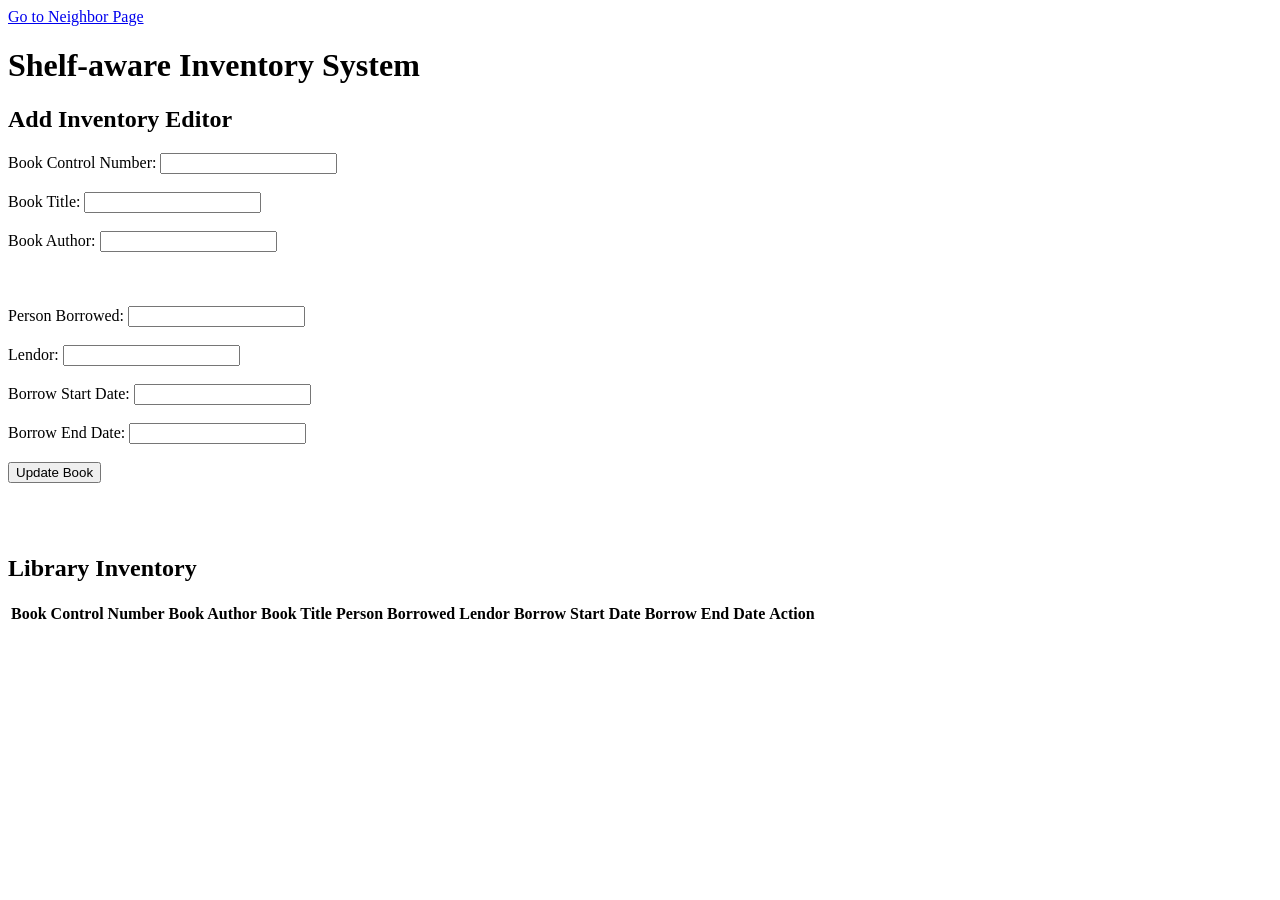
==== index.html @ 0fd96706 "Remove embedded CSS styles Removed CSS styles from the index.html file." ====
<!DOCTYPE html>


<html>
  <head>
    

    <title>Shelf-aware</title>

  </head>
  
  <body>
  <a href="neighbor.html">Go to Neighbor Page</a>
    <h1 class="title">Shelf-aware Inventory System</h1>
    <h2 id="">Add Inventory Editor</h2>
    <form>
      <p>
        Book Control Number: <input type = "text", id = "bookControlNumber", required><br><br>
        Book Title: <input type = "text", id = "bookTitle", required><br><br>
        Book Author: <input type = "text", id = "bookAuthor", required><br><br><br><br>

        Person Borrowed: <input type = "text", id = "personBorrowed", required><br><br>
        Lendor: <input type = "text", id = "lendor", required><br><br>
        Borrow Start Date: <input type = "text", id = "borrowStartDate", required><br><br>
        Borrow End Date: <input type = "text", id = "borrowEndDate", required><br><br>
      
        <input type = "button" value = "Update Book" onclick = "OnAdd()">
      </p>
    </form><br><br>

    <h2 id="">Library Inventory</h2>
    <table id = "BookstoreTable">
      <tr>
        <th>Book Control Number</th>
        <th>Book Author</th>
        <th>Book Title</th>
        <th>Person Borrowed</th>
        <th>Lendor</th>
        <th>Borrow Start Date</th>
        <th>Borrow End Date</th>
        <th>Action</th>
      </tr>
    </table>
      <script>
          
          // A constant for the Bookshelf key database
          
          const BOOKSHELF_KEY = "BOOKSHELF_KEY"


          // A global editable inventory array for content
          let Bookshelf = JSON.parse(localStorage.getItem(BOOKSHELF_KEY)) ?? []

          // A shortcut for creating a new innerHTML
          function modify(id, innerHTML) {
            document.getElementById(id).innerHTML = innerHTML
          }

          // A shortcut for getting the html element
          function retrieve(id) {
            return document.getElementById(id)
          }

          // A shortcut for getting the html element's text input
          function getinner(id) {
            return retrieve(id).value
          }

          function save() {
            localStorage.setItem(BOOKSHELF_KEY, JSON.stringify(Bookshelf))
          }

          // A global variable for the library inventory table
          const LibraryInventory = retrieve("BookstoreTable")

          // A global variable for the titles
          const LibraryTitles = LibraryInventory.innerHTML
          
      
          // A global variable for the book inventory editor
          // const BookControlNumberSelection = retrieve("bookControlNumberSelect")

          // A shortcut for JSON stringify function
          function toSavingFormat(a) {
              return JSON.stringify(a)
          }

            function updateTableContent() {
            LibraryInventory.innerHTML = LibraryTitles

            for (let i = 0; i < Bookshelf.length; i++) {
              const v = Bookshelf[i]
              // console.log(v)
              LibraryInventory.innerHTML += createField(v)
            }

            // console.log(LibraryInventory.innerHTML)
          }

          function onEdit(w) {
              

              console.log(w)
              let info = false
              
              for (let i = 0; i < Bookshelf.length; i++) {
                  const v = Bookshelf[i].bookControlNumber 
                    //console.log(v, w)
                  if (v === w) {
                      info = Bookshelf[i]
                      break
                  } 
              }

            if (!info) return;

            for (const [k, v] of Object.entries(info)) {
                retrieve(k).value = v ?? ""
            }
              
            
          }


            function onDelete(w) {
              
    
              for (let i = 0; i < Bookshelf.length; i++) {
                  const v = Bookshelf[i].bookControlNumber 
                    //console.log(v, w)
                  if (v === w) {
                    console.log("SUCCESS")
                      Bookshelf.splice(i,1)
                      break
                  } 
              }

              
              console.log(Bookshelf)
          

              updateTableContent()
              save()
            
          }

          // Creates a field innerHTML for the inventory table
          function createField(info) {
              return `
                  <tr>
                    <td>${info.bookControlNumber}</td>
                    <td>${info.bookTitle}</td>
                    <td>${info.bookAuthor}</td>
                    <td>${info.personBorrowed}</td>
                    <td>${info.lendor}</td>
                    <td>${info.borrowStartDate}</td>
                    <td>${info.borrowEndDate}</td>
                    <td>
                      <input type="button" onclick="onEdit('${info.bookControlNumber}')" value="Edit">
                      <input type="button" onclick="onDelete('${info.bookControlNumber}')" value="Delete">
                    </td>
                  </tr>
              `;
          }


          // Creates a field innerHTML for the BookControlNumberSelection
          function createSelectionField(name) {
              return `
                  <option value=${name}>${name}</option>
              `
          }

        

          /*function updateBookControlNumberEdit() {

            BookControlNumberSelection.innerHTML = ""

              for (let i = 0; i < Bookshelf.length; i++) {
              const v = Bookshelf[i].bookControlNumber
              BookControlNumberSelection.innerHTML += createSelectionField(v)
              }
          }*/


        

          function OnAdd() {
              
              
              const w = getinner("bookControlNumber")
              let index = false
              
              for (let i = 0; i < Bookshelf.length; i++) {
                  const v = Bookshelf[i].bookControlNumber 
                    // console.log(v, w)
                  if (v === w) {
                      index = i
                      break
                  } 
              }
              
              let updatecontent = {
                    bookControlNumber: w,
                    bookTitle: getinner("bookTitle"),
                    bookAuthor: getinner("bookAuthor"),
                    personBorrowed: getinner("personBorrowed") || "Not Borrowed",
                    lendor: getinner("lendor") || "No Lendor",
                    borrowStartDate: getinner("borrowStartDate") || "No Date Yet",
                    borrowEndDate: getinner("borrowEndDate") || "No Date Yet"
                  }
              
              if (index === false) {
                  Bookshelf.push(updatecontent)
              } else {
                  Bookshelf[index] = updatecontent
              }
              updateTableContent()
              save()
          }

          updateTableContent()
      </script>
  </body>
</html>
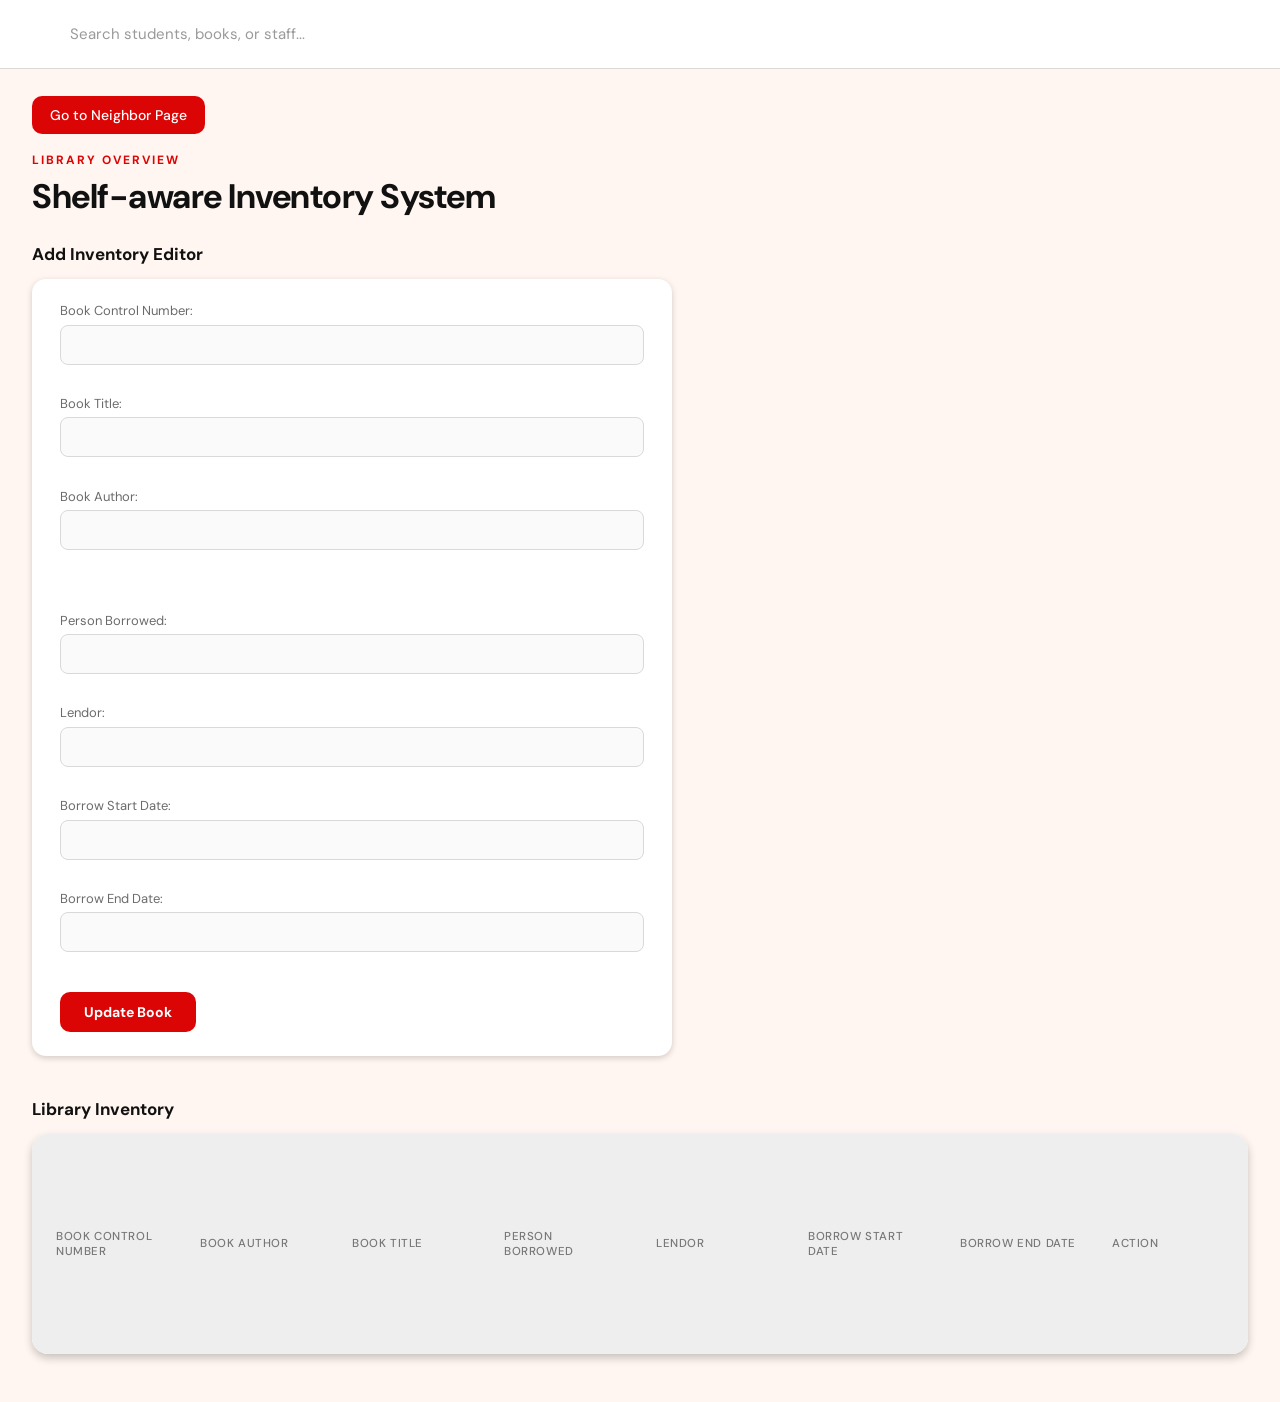
==== commit be555be7: "Update index.html" ====
--- a/index.html
+++ b/index.html
@@ -4,7 +4,7 @@
 <html>
   <head>
     
-
+<link rel="stylesheet" href="design.css" />
     <title>Shelf-aware</title>
 
   </head>
--- a/design.css
+++ b/design.css
@@ -0,0 +1,196 @@
+
+@import url('https://fonts.googleapis.com/css2?family=DM+Sans:wght@400;500;700&display=swap');
+
+  :root {
+    --red: #dc0505;
+    --red-dark: #b50404;
+    --bg: #fff6f1;
+    --card: #ffffff;
+    --text: #111111;
+    --muted: #6b6b6b;
+    --line: #d9d9d9;
+    --topbar-h: 68px;
+  }
+
+  * { box-sizing: border-box; }
+
+  html, body { margin: 0; }
+
+  body {
+    font-family: 'DM Sans', Arial, sans-serif;
+    background: var(--bg);
+    color: var(--text);
+    padding: calc(var(--topbar-h) + 28px) 32px 48px 32px;
+    min-height: 100vh;
+  }
+
+  /* ---------- Top search bar (full width) ---------- */
+  body::after {
+    content: "Search students, books, or staff...";
+    position: fixed;
+    top: 0; left: 0; right: 0;
+    height: var(--topbar-h);
+    background: var(--card);
+    border-bottom: 1px solid var(--line);
+    color: #9a9a9a;
+    font-size: 15px;
+    line-height: var(--topbar-h);
+    padding-left: 70px;
+    z-index: 5;
+  }
+
+  /* ---------- Nav link ---------- */
+  a {
+    display: inline-block;
+    margin-bottom: 18px;
+    padding: 10px 18px;
+    background: var(--red);
+    color: #fff;
+    font-size: 14px;
+    font-weight: 500;
+    text-decoration: none;
+    border-radius: 10px;
+    transition: background .15s;
+  }
+  a:hover { background: var(--red-dark); }
+
+  /* ---------- Page heading ---------- */
+  h1.title {
+    margin: 0 0 24px;
+    font-size: 34px;
+    font-weight: 700;
+    letter-spacing: -0.5px;
+  }
+  h1.title::before {
+    content: "LIBRARY OVERVIEW";
+    display: block;
+    color: var(--red);
+    font-size: 12px;
+    font-weight: 700;
+    letter-spacing: 2px;
+    margin-bottom: 6px;
+  }
+
+  /* ---------- Section titles ---------- */
+  h2 {
+    margin: 0 0 14px;
+    font-size: 17px;
+    font-weight: 700;
+  }
+
+  /* ---------- Form card ---------- */
+  form {
+    background: var(--card);
+    border-radius: 14px;
+    padding: 24px 28px;
+    box-shadow: 0 2px 6px rgba(0, 0, 0, 0.18);
+    max-width: 640px;
+  }
+  form p {
+    margin: 0;
+    font-size: 13px;
+    color: var(--muted);
+    line-height: 1.2;
+  }
+
+  input[type="text"] {
+    display: block;
+    width: 100%;
+    margin-top: 6px;
+    padding: 10px 12px;
+    font-family: inherit;
+    font-size: 14px;
+    color: var(--text);
+    background: #fafafa;
+    border: 1px solid var(--line);
+    border-radius: 8px;
+    outline: none;
+  }
+  input[type="text"]:focus {
+    border-color: var(--red);
+    box-shadow: 0 0 0 3px rgba(220, 5, 5, 0.12);
+  }
+
+  input[type="button"] {
+    margin-top: 8px;
+    padding: 11px 24px;
+    font-family: inherit;
+    font-size: 14px;
+    font-weight: 700;
+    color: #fff;
+    background: var(--red);
+    border: 0;
+    border-radius: 10px;
+    cursor: pointer;
+    transition: background .15s;
+  }
+  input[type="button"]:hover { background: var(--red-dark); }
+
+  /* ---------- Inventory table (Recently borrowed card) ---------- */
+  #BookstoreTable {
+    width: 100%;
+    table-layout: fixed;
+    background: var(--card);
+    border-collapse: separate;
+    border-spacing: 0;
+    border: 0;
+    border-radius: 16px;
+    overflow: hidden;
+    box-shadow: 0 4px 8px rgba(0, 0, 0, 0.22);
+    font-size: 13px;
+    min-height: 220px;
+  }
+
+  #BookstoreTable th,
+  #BookstoreTable td {
+    border: 0;
+    text-align: left;
+    vertical-align: middle;
+    word-wrap: break-word;
+    overflow-wrap: anywhere;
+  }
+
+  #BookstoreTable th {
+    background: #eeeeee;
+    color: #777;
+    font-size: 11.5px;
+    font-weight: 500;
+    letter-spacing: 0.6px;
+    text-transform: uppercase;
+    padding: 20px 16px;
+    white-space: normal;
+  }
+
+  #BookstoreTable td {
+    padding: 18px 16px;
+    color: #444;
+    font-size: 13px;
+    background: var(--card);
+    border-bottom: 1px solid #e6e6e6;
+  }
+
+  #BookstoreTable tr:first-child th:first-child { padding-left: 24px; }
+  #BookstoreTable td:first-child {
+    padding-left: 24px;
+    font-weight: 700;
+    color: var(--text);
+  }
+
+  #BookstoreTable td:last-child {
+    color: var(--red);
+    font-weight: 500;
+  }
+
+  #BookstoreTable tr:last-child td { border-bottom: 0; }
+
+  #BookstoreTable tr:hover td { background: #fff7f3; }
+
+  @media (max-width: 900px) {
+    #BookstoreTable {
+      display: block;
+      overflow-x: auto;
+      table-layout: auto;
+    }
+    #BookstoreTable th,
+    #BookstoreTable td { min-width: 130px; }
+  }
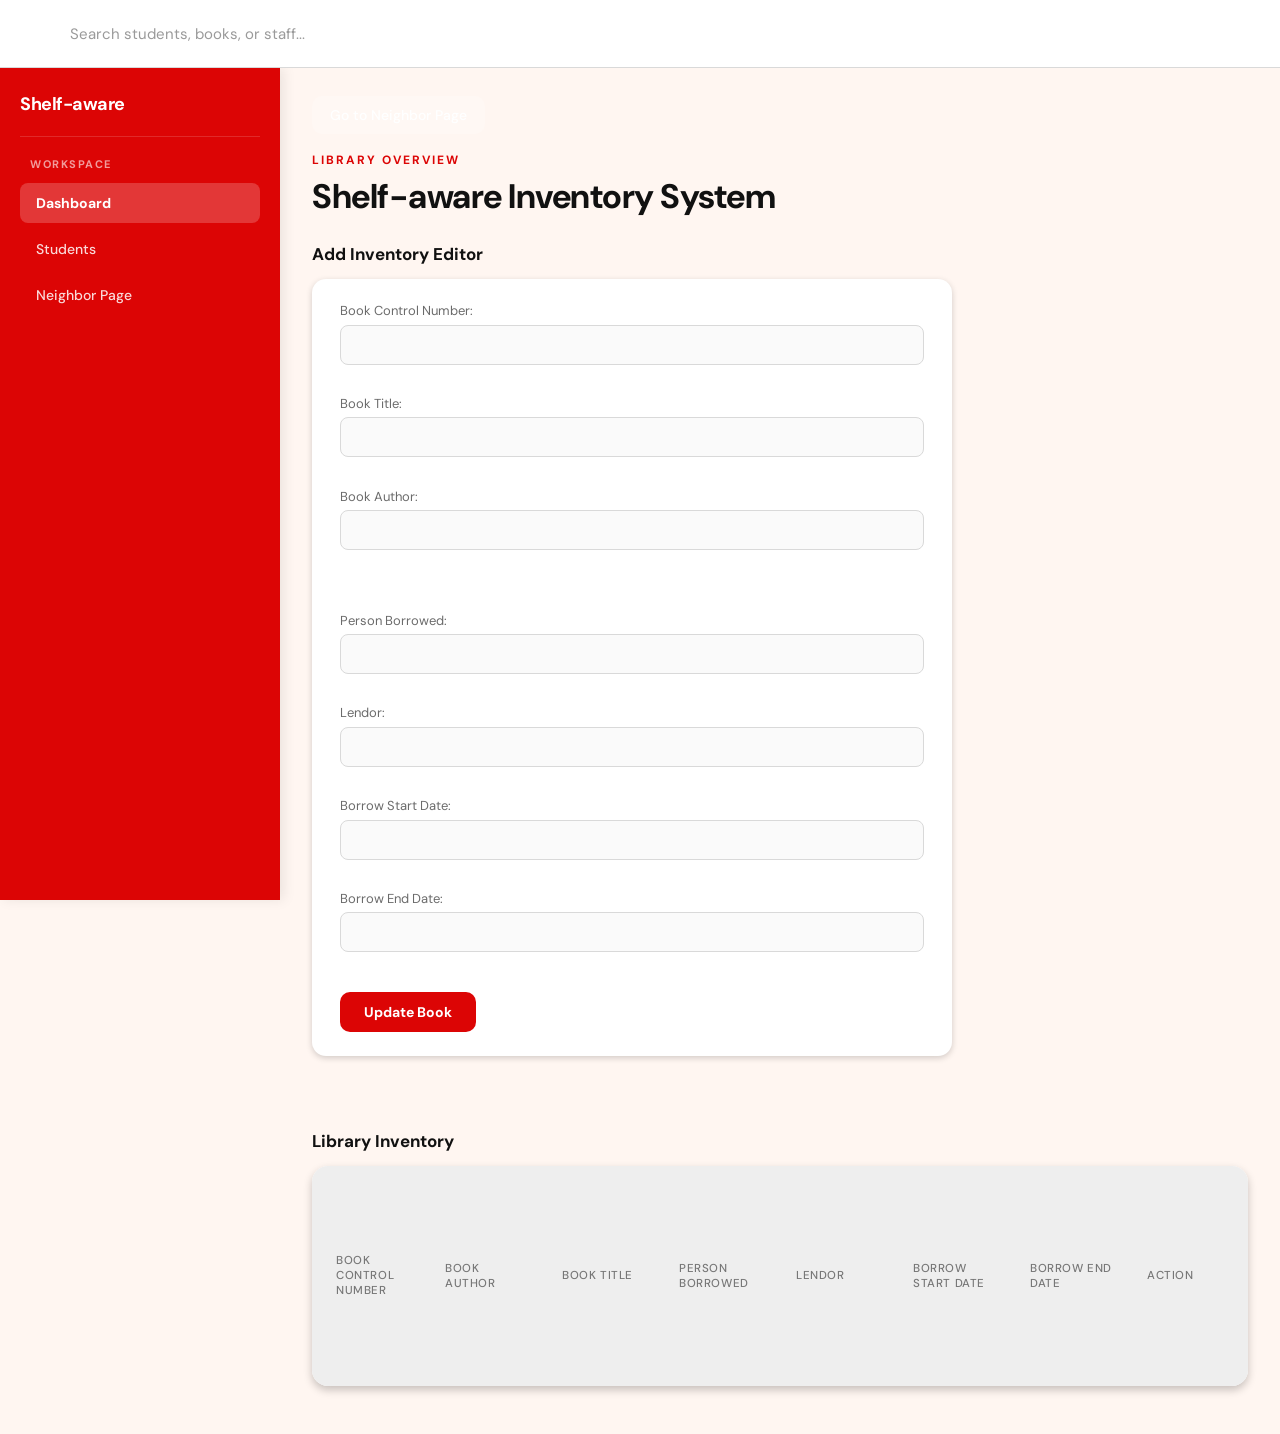
==== commit d642528b: "Update index.html" ====
--- a/index.html
+++ b/index.html
@@ -10,6 +10,20 @@
   </head>
   
   <body>
+
+     <aside>
+  <div class="sidebar-header">
+    <span class="logo-text">Shelf-aware</span>
+  </div>
+  
+  <p class="nav-category">WORKSPACE</p>
+  <nav class="sidebar-nav">
+    <a href="#" class="active">Dashboard</a>
+    <a href="#">Students</a>
+    <a href="neighbor.html">Neighbor Page</a>
+  </nav>
+</aside>
+    
   <a href="neighbor.html">Go to Neighbor Page</a>
     <h1 class="title">Shelf-aware Inventory System</h1>
     <h2 id="">Add Inventory Editor</h2>
@@ -41,186 +55,7 @@
         <th>Action</th>
       </tr>
     </table>
-      <script>
-          
-          // A constant for the Bookshelf key database
-          
-          const BOOKSHELF_KEY = "BOOKSHELF_KEY"
+      <script src="core.js"></script>
 
-
-          // A global editable inventory array for content
-          let Bookshelf = JSON.parse(localStorage.getItem(BOOKSHELF_KEY)) ?? []
-
-          // A shortcut for creating a new innerHTML
-          function modify(id, innerHTML) {
-            document.getElementById(id).innerHTML = innerHTML
-          }
-
-          // A shortcut for getting the html element
-          function retrieve(id) {
-            return document.getElementById(id)
-          }
-
-          // A shortcut for getting the html element's text input
-          function getinner(id) {
-            return retrieve(id).value
-          }
-
-          function save() {
-            localStorage.setItem(BOOKSHELF_KEY, JSON.stringify(Bookshelf))
-          }
-
-          // A global variable for the library inventory table
-          const LibraryInventory = retrieve("BookstoreTable")
-
-          // A global variable for the titles
-          const LibraryTitles = LibraryInventory.innerHTML
-          
-      
-          // A global variable for the book inventory editor
-          // const BookControlNumberSelection = retrieve("bookControlNumberSelect")
-
-          // A shortcut for JSON stringify function
-          function toSavingFormat(a) {
-              return JSON.stringify(a)
-          }
-
-            function updateTableContent() {
-            LibraryInventory.innerHTML = LibraryTitles
-
-            for (let i = 0; i < Bookshelf.length; i++) {
-              const v = Bookshelf[i]
-              // console.log(v)
-              LibraryInventory.innerHTML += createField(v)
-            }
-
-            // console.log(LibraryInventory.innerHTML)
-          }
-
-          function onEdit(w) {
-              
-
-              console.log(w)
-              let info = false
-              
-              for (let i = 0; i < Bookshelf.length; i++) {
-                  const v = Bookshelf[i].bookControlNumber 
-                    //console.log(v, w)
-                  if (v === w) {
-                      info = Bookshelf[i]
-                      break
-                  } 
-              }
-
-            if (!info) return;
-
-            for (const [k, v] of Object.entries(info)) {
-                retrieve(k).value = v ?? ""
-            }
-              
-            
-          }
-
-
-            function onDelete(w) {
-              
-    
-              for (let i = 0; i < Bookshelf.length; i++) {
-                  const v = Bookshelf[i].bookControlNumber 
-                    //console.log(v, w)
-                  if (v === w) {
-                    console.log("SUCCESS")
-                      Bookshelf.splice(i,1)
-                      break
-                  } 
-              }
-
-              
-              console.log(Bookshelf)
-          
-
-              updateTableContent()
-              save()
-            
-          }
-
-          // Creates a field innerHTML for the inventory table
-          function createField(info) {
-              return `
-                  <tr>
-                    <td>${info.bookControlNumber}</td>
-                    <td>${info.bookTitle}</td>
-                    <td>${info.bookAuthor}</td>
-                    <td>${info.personBorrowed}</td>
-                    <td>${info.lendor}</td>
-                    <td>${info.borrowStartDate}</td>
-                    <td>${info.borrowEndDate}</td>
-                    <td>
-                      <input type="button" onclick="onEdit('${info.bookControlNumber}')" value="Edit">
-                      <input type="button" onclick="onDelete('${info.bookControlNumber}')" value="Delete">
-                    </td>
-                  </tr>
-              `;
-          }
-
-
-          // Creates a field innerHTML for the BookControlNumberSelection
-          function createSelectionField(name) {
-              return `
-                  <option value=${name}>${name}</option>
-              `
-          }
-
-        
-
-          /*function updateBookControlNumberEdit() {
-
-            BookControlNumberSelection.innerHTML = ""
-
-              for (let i = 0; i < Bookshelf.length; i++) {
-              const v = Bookshelf[i].bookControlNumber
-              BookControlNumberSelection.innerHTML += createSelectionField(v)
-              }
-          }*/
-
-
-        
-
-          function OnAdd() {
-              
-              
-              const w = getinner("bookControlNumber")
-              let index = false
-              
-              for (let i = 0; i < Bookshelf.length; i++) {
-                  const v = Bookshelf[i].bookControlNumber 
-                    // console.log(v, w)
-                  if (v === w) {
-                      index = i
-                      break
-                  } 
-              }
-              
-              let updatecontent = {
-                    bookControlNumber: w,
-                    bookTitle: getinner("bookTitle"),
-                    bookAuthor: getinner("bookAuthor"),
-                    personBorrowed: getinner("personBorrowed") || "Not Borrowed",
-                    lendor: getinner("lendor") || "No Lendor",
-                    borrowStartDate: getinner("borrowStartDate") || "No Date Yet",
-                    borrowEndDate: getinner("borrowEndDate") || "No Date Yet"
-                  }
-              
-              if (index === false) {
-                  Bookshelf.push(updatecontent)
-              } else {
-                  Bookshelf[index] = updatecontent
-              }
-              updateTableContent()
-              save()
-          }
-
-          updateTableContent()
-      </script>
   </body>
 </html>
--- a/design.css
+++ b/design.css
@@ -1,196 +1,274 @@
-
 @import url('https://fonts.googleapis.com/css2?family=DM+Sans:wght@400;500;700&display=swap');
 
-  :root {
-    --red: #dc0505;
-    --red-dark: #b50404;
-    --bg: #fff6f1;
-    --card: #ffffff;
-    --text: #111111;
-    --muted: #6b6b6b;
-    --line: #d9d9d9;
-    --topbar-h: 68px;
+:root {
+  --red: #dc0505;
+  --red-dark: #b50404;
+  --bg: #fff6f1;
+  --card: #ffffff;
+  --text: #111111;
+  --muted: #6b6b6b;
+  --line: #d9d9d9;
+  --topbar-h: 68px;
+  --sidebar-w: 280px;
+}
+
+/* 1. Force the font on EVERY element, including form controls that don't inherit automatically */
+*, *::before, *::after { 
+  box-sizing: border-box; 
+  font-family: 'DM Sans', Arial, sans-serif;
+}
+
+html, body { 
+  margin: 0; 
+  padding: 0;
+}
+
+body {
+  background: var(--bg);
+  color: var(--text);
+  padding: calc(var(--topbar-h) + 28px) 32px 48px calc(var(--sidebar-w) + 32px);
+  min-height: 100vh;
+}
+
+/* ---------- Fixed Left Sidebar (Aside) ---------- */
+/* ---------- Enhanced Sidebar Styling ---------- */
+aside {
+  position: fixed;
+  top: var(--topbar-h);
+  left: 0;
+  width: var(--sidebar-w);
+  height: calc(100vh - var(--topbar-h));
+  background-color: var(--red);
+  color: #ffffff;
+  padding: 24px 20px;
+  overflow-y: auto;
+  z-index: 4;
+  box-shadow: 4px 0 12px rgba(0, 0, 0, 0.08);
+}
+
+/* Sidebar Logo / Brand Area */
+.sidebar-header {
+  padding-bottom: 20px;
+  margin-bottom: 20px;
+  border-bottom: 1px solid rgba(255, 255, 255, 0.15);
+}
+
+.logo-text {
+  font-size: 18px;
+  font-weight: 700;
+  letter-spacing: -0.5px;
+  color: #ffffff;
+}
+
+/* Workspace Category Label */
+.nav-category {
+  font-size: 11px;
+  font-weight: 700;
+  letter-spacing: 1.5px;
+  color: rgba(255, 255, 255, 0.6);
+  margin: 0 0 12px 10px;
+  text-transform: uppercase;
+}
+
+/* Navigation Links Container */
+.sidebar-nav {
+  display: flex;
+  flex-direction: column;
+  gap: 6px;
+}
+
+/* Individual Sidebar Links */
+aside a {
+  display: block;
+  margin-bottom: 0; /* Remove old margin */
+  padding: 11px 16px;
+  background: transparent; /* Clean transparent look by default */
+  color: rgba(255, 255, 255, 0.85);
+  font-size: 14px;
+  font-weight: 500;
+  text-decoration: none;
+  border-radius: 8px;
+  transition: all 0.2s ease;
+}
+
+/* Hover State */
+aside a:hover {
+  background: rgba(255, 255, 255, 0.12);
+  color: #ffffff;
+}
+
+/* Active Page State */
+aside a.active {
+  background: rgba(255, 255, 255, 0.2);
+  color: #ffffff;
+  font-weight: 700;
+}
+
+/* ---------- Top search bar (full width) ---------- */
+body::after {
+  content: "Search students, books, or staff...";
+  position: fixed;
+  top: 0; left: 0; right: 0;
+  height: var(--topbar-h);
+  background: var(--card);
+  border-bottom: 1px solid var(--line);
+  color: #9a9a9a;
+  font-size: 15px;
+  line-height: var(--topbar-h);
+  padding-left: 70px;
+  z-index: 5;
+}
+
+/* ---------- Nav link ---------- */
+a {
+  display: inline-block;
+  margin-bottom: 18px;
+  padding: 10px 18px;
+  background: rgba(255, 255, 255, 0.2);
+  color: #fff;
+  font-size: 14px;
+  font-weight: 500;
+  text-decoration: none;
+  border-radius: 10px;
+  transition: background .15s;
+}
+a:hover { background: rgba(255, 255, 255, 0.3); }
+
+/* ---------- Page heading ---------- */
+h1.title {
+  margin: 0 0 24px;
+  font-size: 34px;
+  font-weight: 700;
+  letter-spacing: -0.5px;
+}
+h1.title::before {
+  content: "LIBRARY OVERVIEW";
+  display: block;
+  color: var(--red);
+  font-size: 12px;
+  font-weight: 700;
+  letter-spacing: 2px;
+  margin-bottom: 6px;
+}
+
+/* ---------- Section titles ---------- */
+h2 {
+  margin: 0 0 14px;
+  font-size: 17px;
+  font-weight: 700;
+}
+
+/* ---------- Form card ---------- */
+form {
+  background: var(--card);
+  border-radius: 14px;
+  padding: 24px 28px;
+  box-shadow: 0 2px 6px rgba(0, 0, 0, 0.18);
+  max-width: 640px;
+  margin-bottom: 32px;
+}
+form p {
+  margin: 0;
+  font-size: 13px;
+  color: var(--muted);
+  line-height: 1.2;
+}
+
+input[type="text"] {
+  display: block;
+  width: 100%;
+  margin-top: 6px;
+  padding: 10px 12px;
+  font-size: 14px;
+  color: var(--text);
+  background: #fafafa;
+  border: 1px solid var(--line);
+  border-radius: 8px;
+  outline: none;
+}
+input[type="text"]:focus {
+  border-color: var(--red);
+  box-shadow: 0 0 0 3px rgba(220, 5, 5, 0.12);
+}
+
+input[type="button"] {
+  margin-top: 8px;
+  padding: 11px 24px;
+  font-size: 14px;
+  font-weight: 700;
+  color: #fff;
+  background: var(--red);
+  border: 0;
+  border-radius: 10px;
+  cursor: pointer;
+  transition: background .15s;
+}
+input[type="button"]:hover { background: var(--red-dark); }
+
+/* ---------- Inventory table (Recently borrowed card) ---------- */
+#BookstoreTable {
+  width: 100%;
+  table-layout: fixed;
+  background: var(--card);
+  border-collapse: separate;
+  border-spacing: 0;
+  border: 0;
+  border-radius: 16px;
+  overflow: hidden;
+  box-shadow: 0 4px 8px rgba(0, 0, 0, 0.22);
+  font-size: 13px;
+  min-height: 220px;
+}
+
+#BookstoreTable th,
+#BookstoreTable td {
+  border: 0;
+  text-align: left;
+  vertical-align: middle;
+  word-wrap: break-word;
+  overflow-wrap: anywhere;
+}
+
+#BookstoreTable th {
+  background: #eeeeee;
+  color: #777;
+  font-size: 11.5px;
+  font-weight: 500;
+  letter-spacing: 0.6px;
+  text-transform: uppercase;
+  padding: 20px 16px;
+  white-space: normal;
+}
+
+#BookstoreTable td {
+  padding: 18px 16px;
+  color: #444;
+  font-size: 13px;
+  background: var(--card);
+  border-bottom: 1px solid #e6e6e6;
+}
+
+#BookstoreTable tr:first-child th:first-child { padding-left: 24px; }
+#BookstoreTable td:first-child {
+  padding-left: 24px;
+  font-weight: 700;
+  color: var(--text);
+}
+
+#BookstoreTable td:last-child {
+  color: var(--red);
+  font-weight: 500;
+}
+
+#BookstoreTable tr:last-child td { border-bottom: 0; }
+#BookstoreTable tr:hover td { background: #fff7f3; }
+
+@media (max-width: 900px) {
+  #BookstoreTable {
+    display: block;
+    overflow-x: auto;
+    table-layout: auto;
   }
-
-  * { box-sizing: border-box; }
-
-  html, body { margin: 0; }
-
-  body {
-    font-family: 'DM Sans', Arial, sans-serif;
-    background: var(--bg);
-    color: var(--text);
-    padding: calc(var(--topbar-h) + 28px) 32px 48px 32px;
-    min-height: 100vh;
-  }
-
-  /* ---------- Top search bar (full width) ---------- */
-  body::after {
-    content: "Search students, books, or staff...";
-    position: fixed;
-    top: 0; left: 0; right: 0;
-    height: var(--topbar-h);
-    background: var(--card);
-    border-bottom: 1px solid var(--line);
-    color: #9a9a9a;
-    font-size: 15px;
-    line-height: var(--topbar-h);
-    padding-left: 70px;
-    z-index: 5;
-  }
-
-  /* ---------- Nav link ---------- */
-  a {
-    display: inline-block;
-    margin-bottom: 18px;
-    padding: 10px 18px;
-    background: var(--red);
-    color: #fff;
-    font-size: 14px;
-    font-weight: 500;
-    text-decoration: none;
-    border-radius: 10px;
-    transition: background .15s;
-  }
-  a:hover { background: var(--red-dark); }
-
-  /* ---------- Page heading ---------- */
-  h1.title {
-    margin: 0 0 24px;
-    font-size: 34px;
-    font-weight: 700;
-    letter-spacing: -0.5px;
-  }
-  h1.title::before {
-    content: "LIBRARY OVERVIEW";
-    display: block;
-    color: var(--red);
-    font-size: 12px;
-    font-weight: 700;
-    letter-spacing: 2px;
-    margin-bottom: 6px;
-  }
-
-  /* ---------- Section titles ---------- */
-  h2 {
-    margin: 0 0 14px;
-    font-size: 17px;
-    font-weight: 700;
-  }
-
-  /* ---------- Form card ---------- */
-  form {
-    background: var(--card);
-    border-radius: 14px;
-    padding: 24px 28px;
-    box-shadow: 0 2px 6px rgba(0, 0, 0, 0.18);
-    max-width: 640px;
-  }
-  form p {
-    margin: 0;
-    font-size: 13px;
-    color: var(--muted);
-    line-height: 1.2;
-  }
-
-  input[type="text"] {
-    display: block;
-    width: 100%;
-    margin-top: 6px;
-    padding: 10px 12px;
-    font-family: inherit;
-    font-size: 14px;
-    color: var(--text);
-    background: #fafafa;
-    border: 1px solid var(--line);
-    border-radius: 8px;
-    outline: none;
-  }
-  input[type="text"]:focus {
-    border-color: var(--red);
-    box-shadow: 0 0 0 3px rgba(220, 5, 5, 0.12);
-  }
-
-  input[type="button"] {
-    margin-top: 8px;
-    padding: 11px 24px;
-    font-family: inherit;
-    font-size: 14px;
-    font-weight: 700;
-    color: #fff;
-    background: var(--red);
-    border: 0;
-    border-radius: 10px;
-    cursor: pointer;
-    transition: background .15s;
-  }
-  input[type="button"]:hover { background: var(--red-dark); }
-
-  /* ---------- Inventory table (Recently borrowed card) ---------- */
-  #BookstoreTable {
-    width: 100%;
-    table-layout: fixed;
-    background: var(--card);
-    border-collapse: separate;
-    border-spacing: 0;
-    border: 0;
-    border-radius: 16px;
-    overflow: hidden;
-    box-shadow: 0 4px 8px rgba(0, 0, 0, 0.22);
-    font-size: 13px;
-    min-height: 220px;
-  }
-
   #BookstoreTable th,
-  #BookstoreTable td {
-    border: 0;
-    text-align: left;
-    vertical-align: middle;
-    word-wrap: break-word;
-    overflow-wrap: anywhere;
-  }
-
-  #BookstoreTable th {
-    background: #eeeeee;
-    color: #777;
-    font-size: 11.5px;
-    font-weight: 500;
-    letter-spacing: 0.6px;
-    text-transform: uppercase;
-    padding: 20px 16px;
-    white-space: normal;
-  }
-
-  #BookstoreTable td {
-    padding: 18px 16px;
-    color: #444;
-    font-size: 13px;
-    background: var(--card);
-    border-bottom: 1px solid #e6e6e6;
-  }
-
-  #BookstoreTable tr:first-child th:first-child { padding-left: 24px; }
-  #BookstoreTable td:first-child {
-    padding-left: 24px;
-    font-weight: 700;
-    color: var(--text);
-  }
-
-  #BookstoreTable td:last-child {
-    color: var(--red);
-    font-weight: 500;
-  }
-
-  #BookstoreTable tr:last-child td { border-bottom: 0; }
-
-  #BookstoreTable tr:hover td { background: #fff7f3; }
-
-  @media (max-width: 900px) {
-    #BookstoreTable {
-      display: block;
-      overflow-x: auto;
-      table-layout: auto;
-    }
-    #BookstoreTable th,
-    #BookstoreTable td { min-width: 130px; }
-  }
+  #BookstoreTable td { min-width: 130px; }
+}
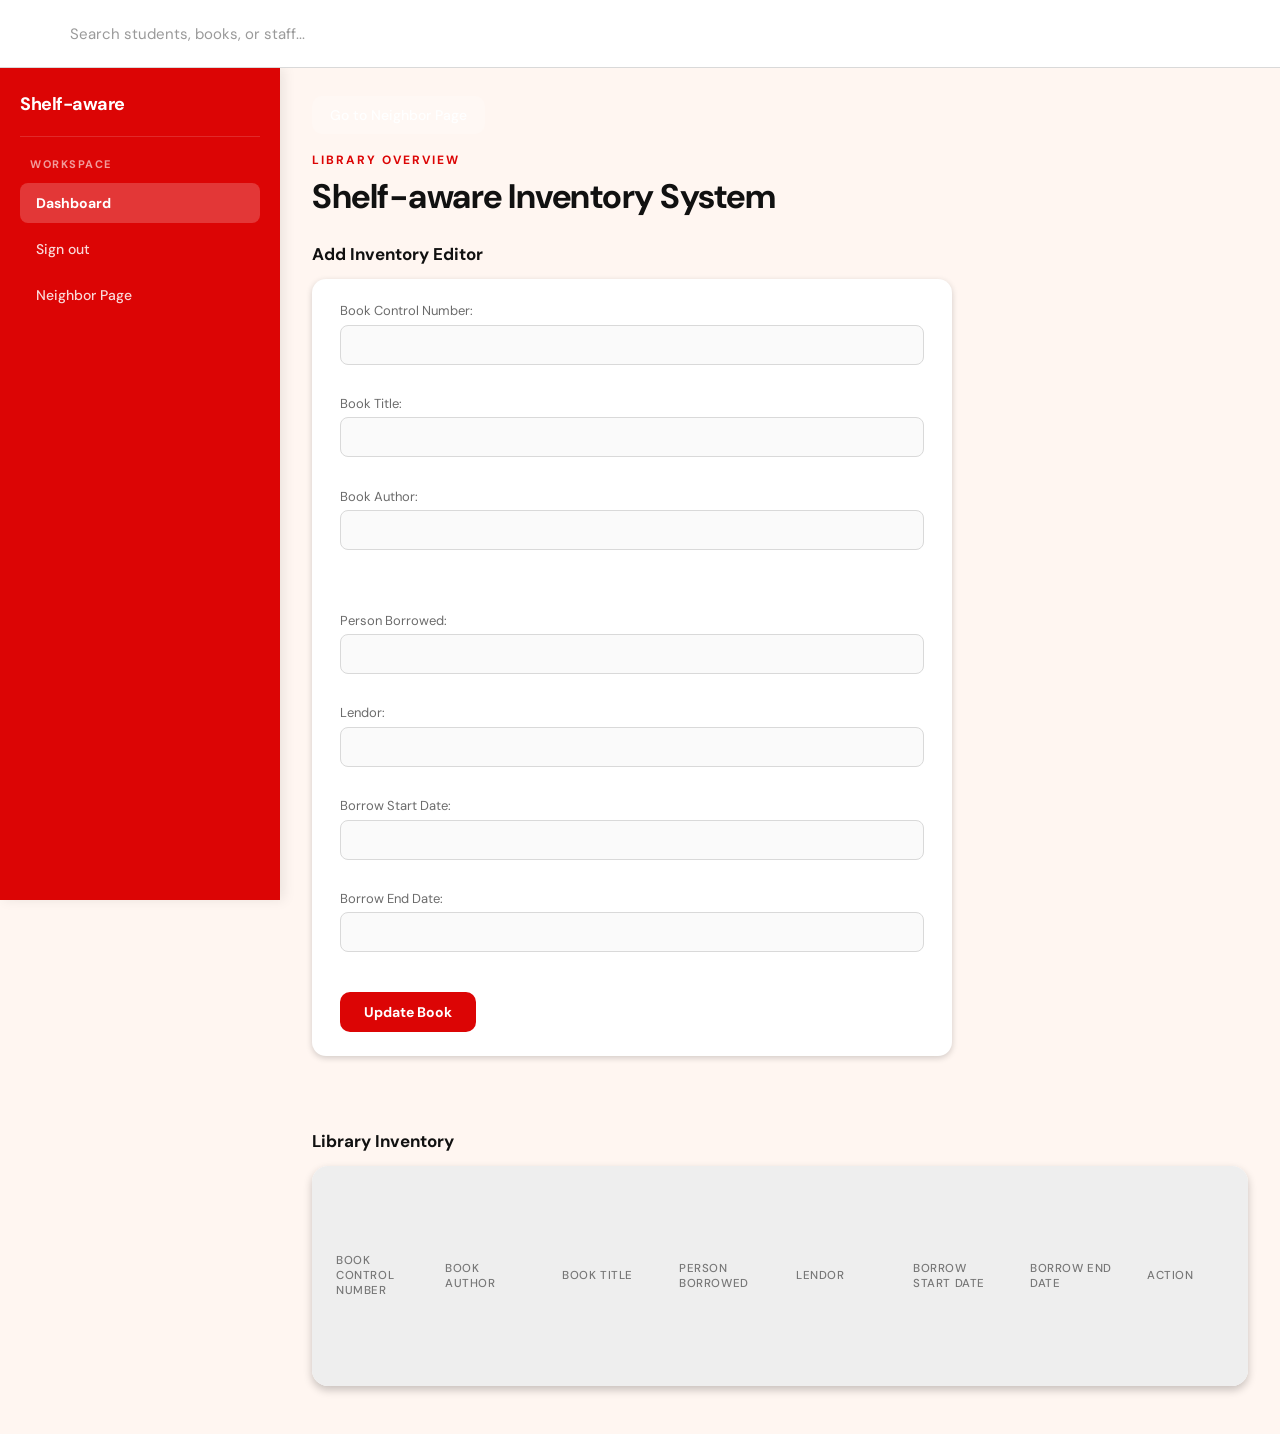
==== commit a40f7e5f: "Update index.html" ====
--- a/index.html
+++ b/index.html
@@ -19,7 +19,7 @@
   <p class="nav-category">WORKSPACE</p>
   <nav class="sidebar-nav">
     <a href="#" class="active">Dashboard</a>
-    <a href="#">Students</a>
+    <a href="index.html">Sign out</a>
     <a href="neighbor.html">Neighbor Page</a>
   </nav>
 </aside>
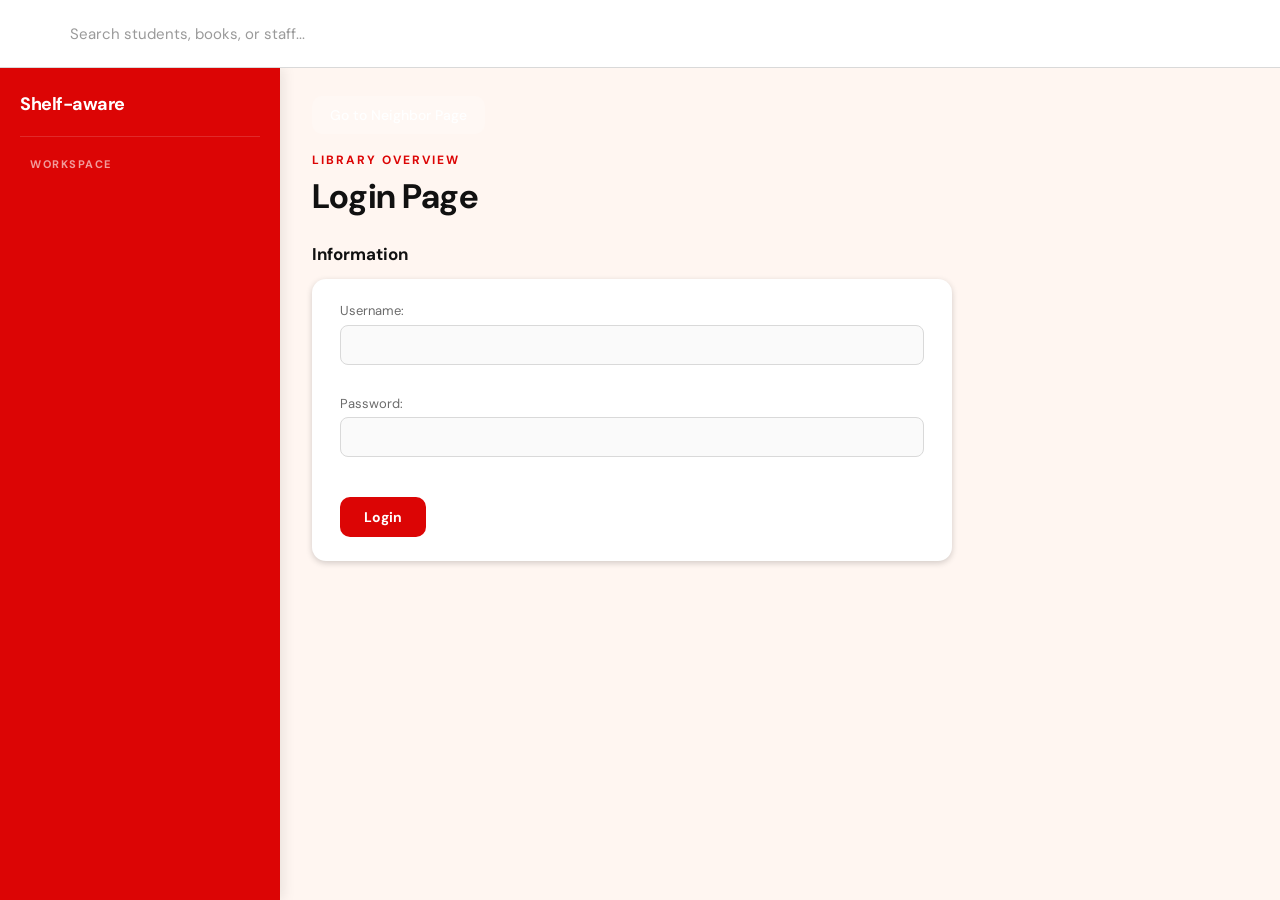
==== commit 4c6577a4: "Rename login.html to index.html" ====
--- a/index.html
+++ b/index.html
@@ -1,3 +1,4 @@
+
 <!DOCTYPE html>
 
 
@@ -18,44 +19,24 @@
   
   <p class="nav-category">WORKSPACE</p>
   <nav class="sidebar-nav">
-    <a href="#" class="active">Dashboard</a>
-    <a href="index.html">Sign out</a>
-    <a href="neighbor.html">Neighbor Page</a>
+  
   </nav>
 </aside>
     
   <a href="neighbor.html">Go to Neighbor Page</a>
-    <h1 class="title">Shelf-aware Inventory System</h1>
-    <h2 id="">Add Inventory Editor</h2>
+    <h1 class="title">Login Page</h1>
+    <h2 id="">Information</h2>
     <form>
       <p>
-        Book Control Number: <input type = "text", id = "bookControlNumber", required><br><br>
-        Book Title: <input type = "text", id = "bookTitle", required><br><br>
-        Book Author: <input type = "text", id = "bookAuthor", required><br><br><br><br>
-
-        Person Borrowed: <input type = "text", id = "personBorrowed", required><br><br>
-        Lendor: <input type = "text", id = "lendor", required><br><br>
-        Borrow Start Date: <input type = "text", id = "borrowStartDate", required><br><br>
-        Borrow End Date: <input type = "text", id = "borrowEndDate", required><br><br>
+        Username: <input type = "text", id = "Username", required><br><br>
+        Password: <input type = "text", id = "Password", required><br><br>
       
-        <input type = "button" value = "Update Book" onclick = "OnAdd()">
+        <input type = "button" value = "Login" onclick = "OnAdd()">
       </p>
     </form><br><br>
 
-    <h2 id="">Library Inventory</h2>
-    <table id = "BookstoreTable">
-      <tr>
-        <th>Book Control Number</th>
-        <th>Book Author</th>
-        <th>Book Title</th>
-        <th>Person Borrowed</th>
-        <th>Lendor</th>
-        <th>Borrow Start Date</th>
-        <th>Borrow End Date</th>
-        <th>Action</th>
-      </tr>
-    </table>
-      <script src="core.js"></script>
+    
+      <script src="login.js"></script>
 
   </body>
 </html>
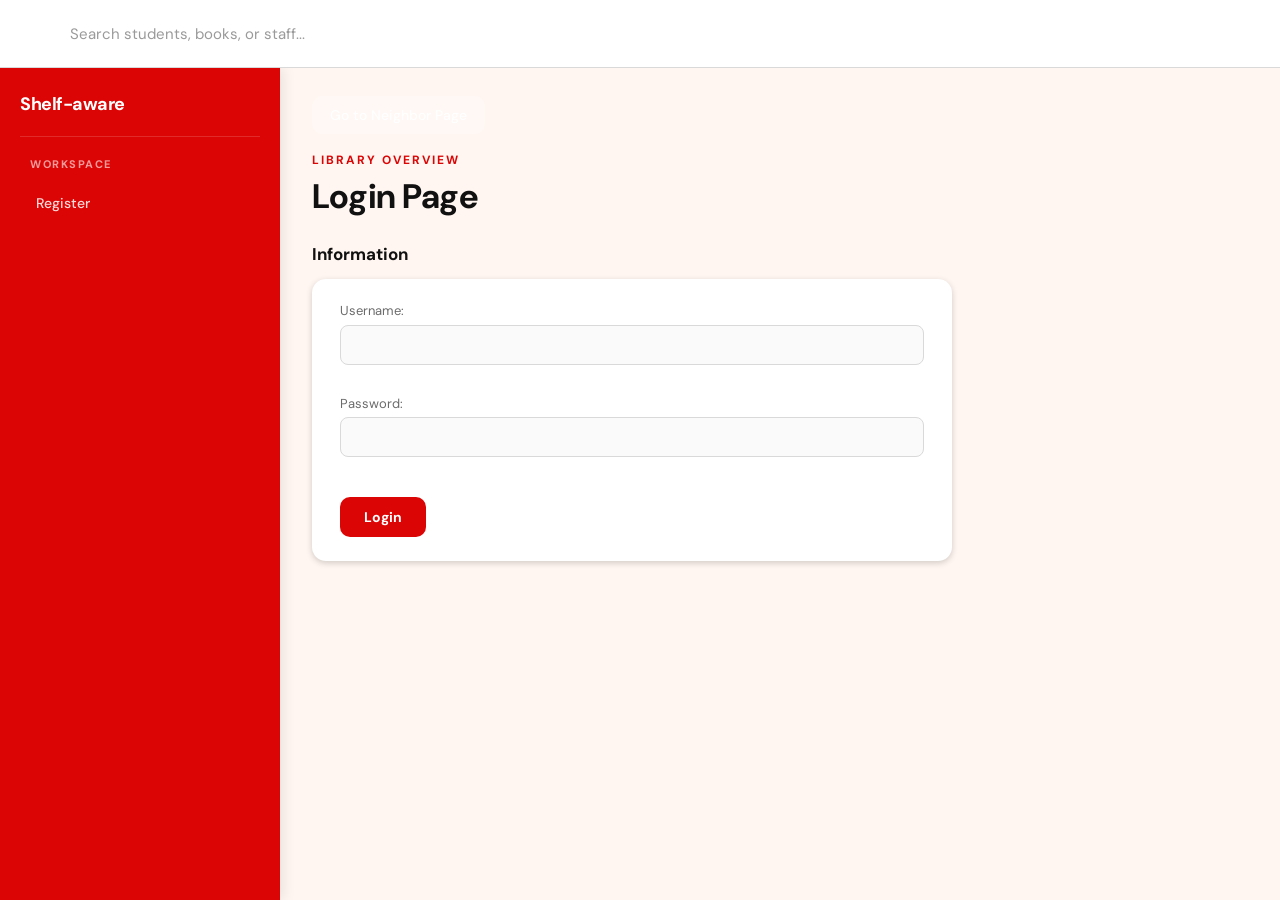
==== commit bd7354a4: "Fix HTML structure and add Register link" ====
--- a/index.html
+++ b/index.html
@@ -1,3 +1,4 @@
+
 
 <!DOCTYPE html>
 
@@ -15,11 +16,12 @@
      <aside>
   <div class="sidebar-header">
     <span class="logo-text">Shelf-aware</span>
+    
   </div>
   
   <p class="nav-category">WORKSPACE</p>
   <nav class="sidebar-nav">
-  
+  <a href="register.html">Register</a>
   </nav>
 </aside>
     
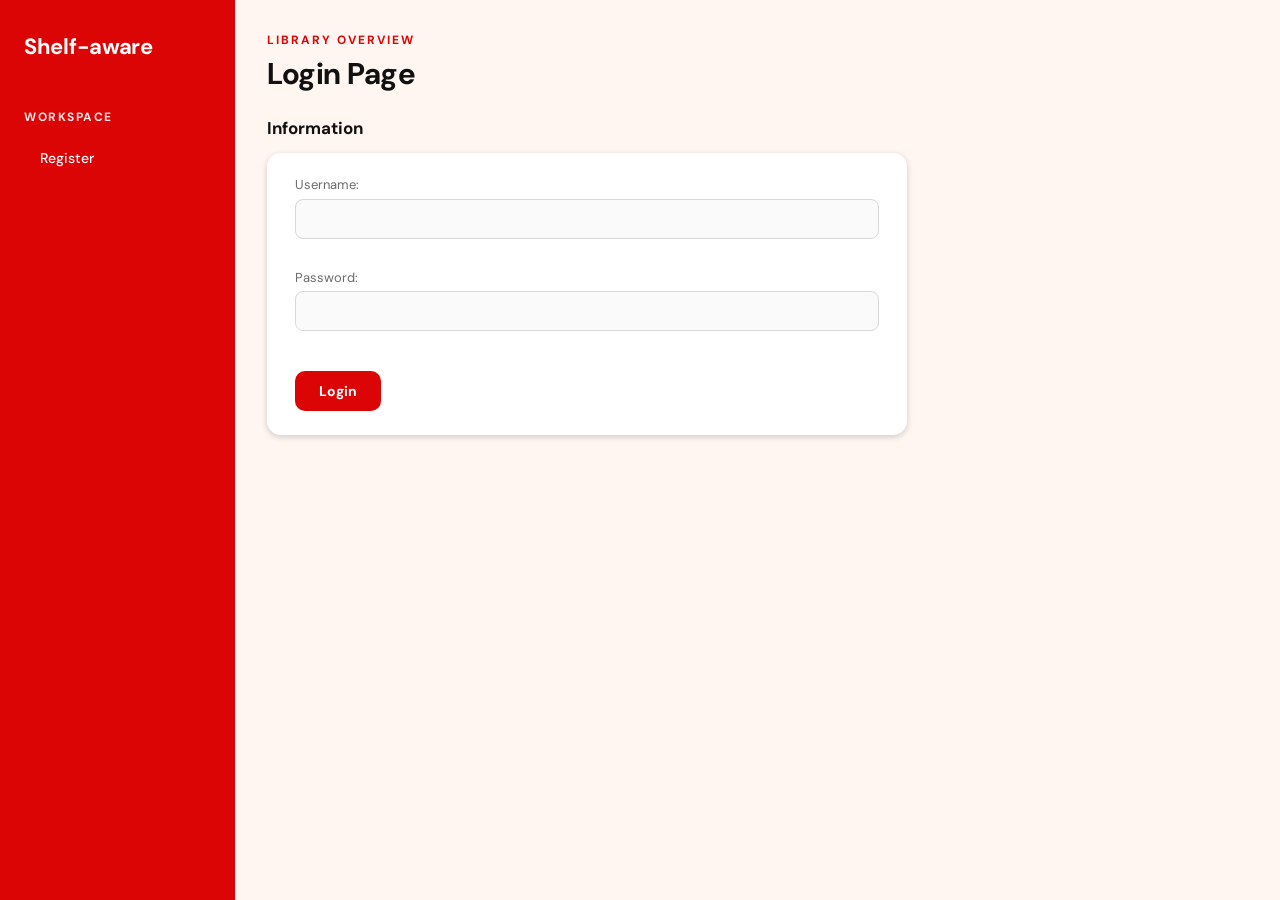
==== commit 7bcb2a0d: "Update index.html" ====
--- a/index.html
+++ b/index.html
@@ -1,44 +1,42 @@
-
-
 <!DOCTYPE html>
-
 
 <html>
   <head>
-    
-<link rel="stylesheet" href="design.css" />
+
+    <link rel="stylesheet" href="design.css" />
     <title>Shelf-aware</title>
 
   </head>
   
   <body>
 
-     <aside>
-  <div class="sidebar-header">
-    <span class="logo-text">Shelf-aware</span>
-    
-  </div>
-  
-  <p class="nav-category">WORKSPACE</p>
-  <nav class="sidebar-nav">
-  <a href="register.html">Register</a>
-  </nav>
-</aside>
-    
-  <a href="neighbor.html">Go to Neighbor Page</a>
-    <h1 class="title">Login Page</h1>
-    <h2 id="">Information</h2>
-    <form>
-      <p>
-        Username: <input type = "text", id = "Username", required><br><br>
-        Password: <input type = "text", id = "Password", required><br><br>
+    <aside>
+      <div class="sidebar-header">
+        <span class="logo-text">Shelf-aware</span>
+      </div>
       
-        <input type = "button" value = "Login" onclick = "OnAdd()">
-      </p>
-    </form><br><br>
+      <p class="nav-category">WORKSPACE</p>
+      <nav class="sidebar-nav">
+        <a href="register.html">Register</a>
+      </nav>
+    </aside>
 
-    
-      <script src="login.js"></script>
+    <main>
+      
+      <h1 class="title">Login Page</h1>
+      <h2 id="">Information</h2>
+      <form>
+        <p>
+          Username: <input type="text" id="Username" required><br><br>
+          Password: <input type="password" id="Password" required><br><br>
+        
+          <input type="button" value="Login" onclick="OnAdd()">
+        </p>
+      </form>
+
+    </main>
+
+    <script src="login.js"></script>
 
   </body>
 </html>
--- a/design.css
+++ b/design.css
@@ -8,123 +8,57 @@
   --text: #111111;
   --muted: #6b6b6b;
   --line: #d9d9d9;
-  --topbar-h: 68px;
-  --sidebar-w: 280px;
-}
-
-/* 1. Force the font on EVERY element, including form controls that don't inherit automatically */
-*, *::before, *::after { 
-  box-sizing: border-box; 
+  --sidebar-w: 235px;
+}
+
+* { box-sizing: border-box; }
+
+html, body { margin: 0; }
+
+body {
   font-family: 'DM Sans', Arial, sans-serif;
-}
-
-html, body { 
-  margin: 0; 
-  padding: 0;
-}
-
-body {
   background: var(--bg);
   color: var(--text);
-  padding: calc(var(--topbar-h) + 28px) 32px 48px calc(var(--sidebar-w) + 32px);
   min-height: 100vh;
-}
-
-/* ---------- Fixed Left Sidebar (Aside) ---------- */
-/* ---------- Enhanced Sidebar Styling ---------- */
+  overflow-x: hidden;
+}
+
+/* ---------- Sidebar ---------- */
 aside {
   position: fixed;
-  top: var(--topbar-h);
-  left: 0;
+  top: 0; left: 0; bottom: 0;
   width: var(--sidebar-w);
-  height: calc(100vh - var(--topbar-h));
-  background-color: var(--red);
-  color: #ffffff;
-  padding: 24px 20px;
-  overflow-y: auto;
-  z-index: 4;
-  box-shadow: 4px 0 12px rgba(0, 0, 0, 0.08);
-}
-
-/* Sidebar Logo / Brand Area */
-.sidebar-header {
-  padding-bottom: 20px;
-  margin-bottom: 20px;
-  border-bottom: 1px solid rgba(255, 255, 255, 0.15);
-}
+  padding: 32px 24px;
+  background: var(--red);
+  color: #fff;
+  z-index: 10;
+}
+
+.sidebar-header { margin-bottom: 48px; }
 
 .logo-text {
-  font-size: 18px;
-  font-weight: 700;
-  letter-spacing: -0.5px;
-  color: #ffffff;
-}
-
-/* Workspace Category Label */
+  font-size: 22px;
+  font-weight: 700;
+  letter-spacing: -0.3px;
+}
+
 .nav-category {
-  font-size: 11px;
+  margin: 0 0 12px;
+  font-size: 12px;
   font-weight: 700;
   letter-spacing: 1.5px;
-  color: rgba(255, 255, 255, 0.6);
-  margin: 0 0 12px 10px;
-  text-transform: uppercase;
-}
-
-/* Navigation Links Container */
+  opacity: 0.9;
+}
+
 .sidebar-nav {
   display: flex;
   flex-direction: column;
   gap: 6px;
 }
 
-/* Individual Sidebar Links */
-aside a {
+.sidebar-nav a {
   display: block;
-  margin-bottom: 0; /* Remove old margin */
-  padding: 11px 16px;
-  background: transparent; /* Clean transparent look by default */
-  color: rgba(255, 255, 255, 0.85);
-  font-size: 14px;
-  font-weight: 500;
-  text-decoration: none;
-  border-radius: 8px;
-  transition: all 0.2s ease;
-}
-
-/* Hover State */
-aside a:hover {
-  background: rgba(255, 255, 255, 0.12);
-  color: #ffffff;
-}
-
-/* Active Page State */
-aside a.active {
-  background: rgba(255, 255, 255, 0.2);
-  color: #ffffff;
-  font-weight: 700;
-}
-
-/* ---------- Top search bar (full width) ---------- */
-body::after {
-  content: "Search students, books, or staff...";
-  position: fixed;
-  top: 0; left: 0; right: 0;
-  height: var(--topbar-h);
-  background: var(--card);
-  border-bottom: 1px solid var(--line);
-  color: #9a9a9a;
-  font-size: 15px;
-  line-height: var(--topbar-h);
-  padding-left: 70px;
-  z-index: 5;
-}
-
-/* ---------- Nav link ---------- */
-a {
-  display: inline-block;
-  margin-bottom: 18px;
-  padding: 10px 18px;
-  background: rgba(255, 255, 255, 0.2);
+  padding: 12px 16px;
   color: #fff;
   font-size: 14px;
   font-weight: 500;
@@ -132,12 +66,43 @@
   border-radius: 10px;
   transition: background .15s;
 }
-a:hover { background: rgba(255, 255, 255, 0.3); }
-
-/* ---------- Page heading ---------- */
+.sidebar-nav a:hover { background: rgba(0, 0, 0, 0.18); }
+.sidebar-nav a.active { background: rgba(0, 0, 0, 0.28); }
+
+/* ---------- Main content ---------- */
+main {
+  padding: 32px 32px 56px;
+}
+/* Only leave room for the sidebar on pages that have one */
+aside ~ main {
+  margin-left: var(--sidebar-w);
+}
+
+.page-link {
+  display: inline-block;
+  margin-bottom: 18px;
+  padding: 10px 18px;
+  background: var(--red);
+  color: #fff;
+  font-size: 14px;
+  font-weight: 500;
+  text-decoration: none;
+  border-radius: 10px;
+  transition: background .15s;
+}
+.page-link:hover { background: var(--red-dark); }
+
+#welcomeName {
+  margin: 0 0 4px;
+  font-size: 34px;
+  font-weight: 700;
+  letter-spacing: -0.5px;
+}
+#welcomeName:empty { display: none; }
+
 h1.title {
   margin: 0 0 24px;
-  font-size: 34px;
+  font-size: 30px;
   font-weight: 700;
   letter-spacing: -0.5px;
 }
@@ -151,21 +116,20 @@
   margin-bottom: 6px;
 }
 
-/* ---------- Section titles ---------- */
 h2 {
   margin: 0 0 14px;
   font-size: 17px;
   font-weight: 700;
 }
 
-/* ---------- Form card ---------- */
+/* ---------- Form ---------- */
 form {
+  width: 100%;
+  max-width: 640px;
+  padding: 24px 28px;
   background: var(--card);
   border-radius: 14px;
-  padding: 24px 28px;
   box-shadow: 0 2px 6px rgba(0, 0, 0, 0.18);
-  max-width: 640px;
-  margin-bottom: 32px;
 }
 form p {
   margin: 0;
@@ -174,11 +138,19 @@
   line-height: 1.2;
 }
 
-input[type="text"] {
+/* Login / register form placed directly in the body: keep it small and centered */
+body > form {
+  max-width: 420px;
+  margin: 80px auto;
+}
+
+input[type="text"],
+input[type="password"] {
   display: block;
   width: 100%;
   margin-top: 6px;
   padding: 10px 12px;
+  font-family: inherit;
   font-size: 14px;
   color: var(--text);
   background: #fafafa;
@@ -186,7 +158,8 @@
   border-radius: 8px;
   outline: none;
 }
-input[type="text"]:focus {
+input[type="text"]:focus,
+input[type="password"]:focus {
   border-color: var(--red);
   box-shadow: 0 0 0 3px rgba(220, 5, 5, 0.12);
 }
@@ -194,6 +167,7 @@
 input[type="button"] {
   margin-top: 8px;
   padding: 11px 24px;
+  font-family: inherit;
   font-size: 14px;
   font-weight: 700;
   color: #fff;
@@ -205,10 +179,79 @@
 }
 input[type="button"]:hover { background: var(--red-dark); }
 
-/* ---------- Inventory table (Recently borrowed card) ---------- */
+/* ---------- Form on the left, cards beside it on the right ---------- */
+.editor-row {
+  display: flex;
+  align-items: flex-start;
+  gap: 24px;
+}
+
+.editor-row form {
+  flex: 1;
+  min-width: 0;
+}
+
+/* ---------- Stats panel ---------- */
+.stats-panel {
+  position: relative;
+  flex: 0 0 auto;
+  margin-left: auto;
+  display: grid;
+  grid-template-columns: repeat(2, 250px);
+  gap: 24px;
+}
+
+/* ---------- Stat card ---------- */
+.stat-card {
+  width: 250px;
+  max-width: 100%;
+  padding: 30px 28px 32px;
+  background: #ffffff;
+  border-radius: 18px;
+  box-shadow: 0 4px 8px rgba(0, 0, 0, 0.3);
+  color: #111;
+}
+
+.stat-card .stat-icon {
+  display: flex;
+  align-items: center;
+  justify-content: center;
+  width: 48px;
+  height: 48px;
+  margin-bottom: 20px;
+  border: 1px solid #111;
+  border-radius: 10px;
+}
+.stat-card .stat-icon svg { width: 28px; height: 28px; }
+
+.stat-icon.red   { background: #fde3e3; color: #e11d1d; }
+.stat-icon.blue  { background: #dfe6ff; color: #2540e0; }
+.stat-icon.green { background: #dcf7e3; color: #16a34a; }
+.stat-icon.pink  { background: #fbe0fb; color: #c026d3; }
+
+.stat-card .stat-label {
+  margin: 0 0 8px;
+  font-size: 14px;
+  color: #444;
+}
+
+.stat-card .stat-value {
+  margin: 0 0 8px;
+  font-size: 40px;
+  font-weight: 700;
+  letter-spacing: -0.8px;
+  line-height: 1.1;
+}
+
+.stat-card .stat-change {
+  margin: 0;
+  font-size: 12px;
+  color: #555;
+}
+
+/* ---------- Inventory table ---------- */
 #BookstoreTable {
   width: 100%;
-  table-layout: fixed;
   background: var(--card);
   border-collapse: separate;
   border-spacing: 0;
@@ -217,7 +260,6 @@
   overflow: hidden;
   box-shadow: 0 4px 8px rgba(0, 0, 0, 0.22);
   font-size: 13px;
-  min-height: 220px;
 }
 
 #BookstoreTable th,
@@ -225,7 +267,6 @@
   border: 0;
   text-align: left;
   vertical-align: middle;
-  word-wrap: break-word;
   overflow-wrap: anywhere;
 }
 
@@ -237,38 +278,50 @@
   letter-spacing: 0.6px;
   text-transform: uppercase;
   padding: 20px 16px;
-  white-space: normal;
 }
 
 #BookstoreTable td {
-  padding: 18px 16px;
+  padding: 16px;
   color: #444;
-  font-size: 13px;
-  background: var(--card);
   border-bottom: 1px solid #e6e6e6;
 }
 
-#BookstoreTable tr:first-child th:first-child { padding-left: 24px; }
 #BookstoreTable td:first-child {
-  padding-left: 24px;
   font-weight: 700;
   color: var(--text);
-}
-
-#BookstoreTable td:last-child {
-  color: var(--red);
-  font-weight: 500;
 }
 
 #BookstoreTable tr:last-child td { border-bottom: 0; }
 #BookstoreTable tr:hover td { background: #fff7f3; }
 
-@media (max-width: 900px) {
-  #BookstoreTable {
-    display: block;
-    overflow-x: auto;
-    table-layout: auto;
+/* Edit / Delete buttons in the Action column */
+#BookstoreTable td:last-child input[type="button"] {
+  margin: 0 2px;
+  padding: 5px 12px;
+  font-size: 11px;
+  border-radius: 6px;
+}
+
+/* ---------- Responsive ---------- */
+@media (max-width: 1300px) {
+  .editor-row { flex-direction: column; }
+  .editor-row form { width: 100%; max-width: none; }
+  .stats-panel {
+    width: 100%;
+    margin-left: 0;
+    grid-template-columns: repeat(auto-fit, 250px);
   }
-  #BookstoreTable th,
-  #BookstoreTable td { min-width: 130px; }
-}
+}
+
+@media (max-width: 800px) {
+  aside {
+    position: static;
+    width: 100%;
+    padding: 20px 24px;
+  }
+  .sidebar-header { margin-bottom: 20px; }
+  main,
+  aside ~ main { margin-left: 0; padding: 24px 16px 40px; }
+  #BookstoreTable { display: block; overflow-x: auto; }
+  #BookstoreTable th, #BookstoreTable td { min-width: 130px; }
+}
